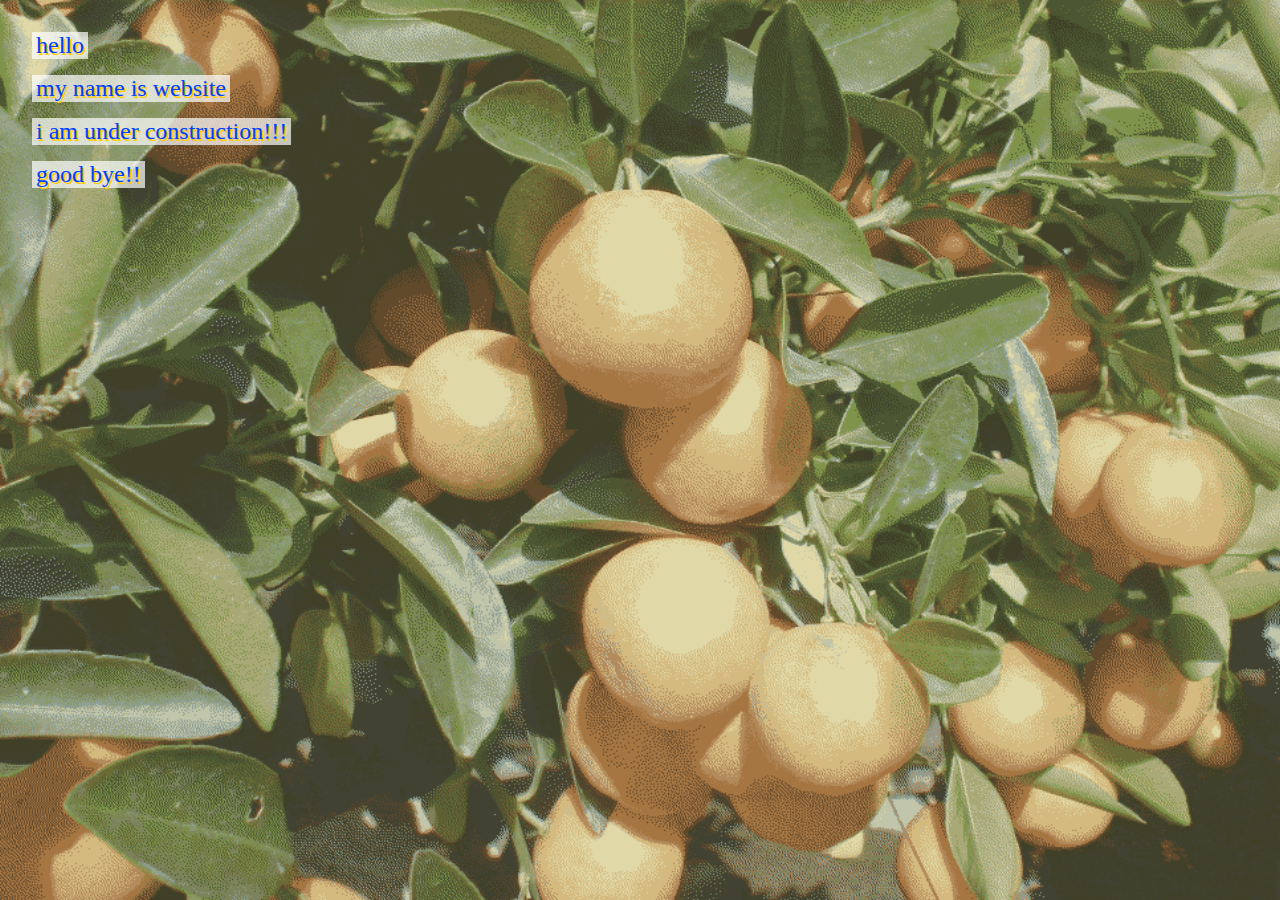
==== index.html @ 152d89cc "init" ====
<!DOCTYPE html>
<html lang="en">
  <head>
    <meta charset="UTF-8" />
    <meta name="viewport" content="width=device-width, initial-scale=1.0" />
  </head>
  <style>
    body {
      margin: 0;
      background-image: url(/images/cumquats.png);
      background-size: cover;
      background-repeat: no-repeat;
      min-height: 100vh;
      background-position: center;
    }
    div {
      padding: 24px;
    }
    p {
      padding: 8px;
      margin: 0;
      color: #0040ff;
      text-shadow: 2px 2px 0 #ffcb00;
      animation: hop 1s infinite;
    }

    p:nth-of-type(1) {
      animation-delay: -0s;
    }
    p:nth-of-type(2) {
      animation-delay: -0.3s;
    }
    p:nth-of-type(3) {
      animation-delay: -0.9s;
    }
    p:nth-of-type(4) {
      animation-delay: -1.5s;
    }
    span {
      background-color: #ffffffb3;
      padding: 0 4px;
      font-size: 24px;
      display: inline-block;
    }
    @media (max-width: 798px) {
      p {
        display: inline-block;
      }
    }
    @keyframes hop {
      0%,
      50% {
        transform: translateY(0);
      }
      51%,
      100% {
        transform: translateY(1px);
      }
    }
  </style>
  <body>
    <div>
      <p>
        <span>hello</span>
      </p>
      <p>
        <span>my name is website</span>
      </p>
      <p>
        <span>i am under construction!!!</span>
      </p>
      <p>
        <span>good bye!!</span>
      </p>
    </div>
  </body>
</html>
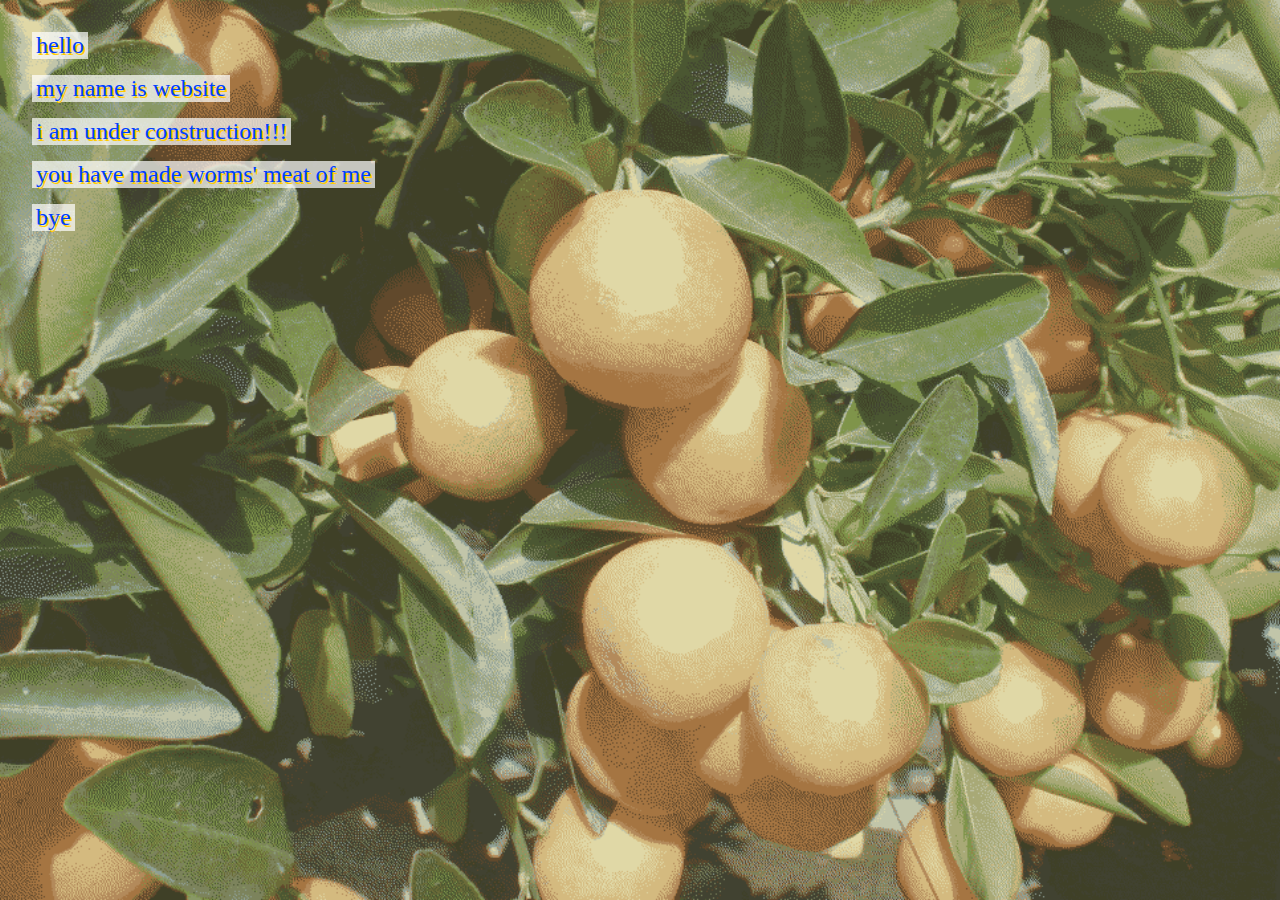
==== commit 39403a63: "add mercutio quote" ====
--- a/index.html
+++ b/index.html
@@ -70,7 +70,10 @@
         <span>i am under construction!!!</span>
       </p>
       <p>
-        <span>good bye!!</span>
+        <span>you have made worms' meat of me</span> 
+      </p>
+      <p>
+        <span>bye</span> 
       </p>
     </div>
   </body>
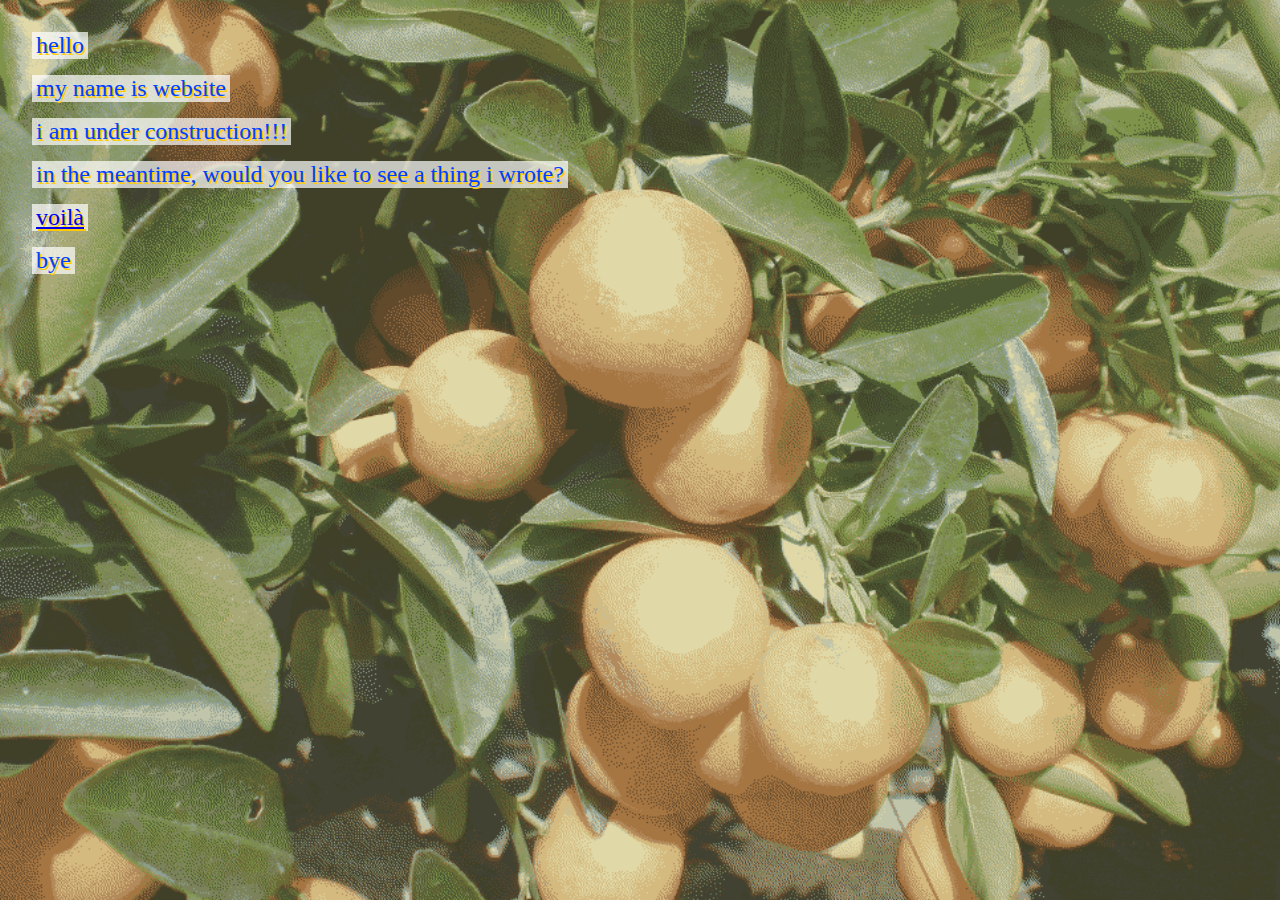
==== commit 982666df: "create template and add fire" ====
--- a/index.html
+++ b/index.html
@@ -1,80 +1,34 @@
-<!DOCTYPE html>
+<!doctype html>
 <html lang="en">
-  <head>
-    <meta charset="UTF-8" />
-    <meta name="viewport" content="width=device-width, initial-scale=1.0" />
-  </head>
-  <style>
-    body {
-      margin: 0;
-      background-image: url(/images/cumquats.png);
-      background-size: cover;
-      background-repeat: no-repeat;
-      min-height: 100vh;
-      background-position: center;
-    }
-    div {
-      padding: 24px;
-    }
-    p {
-      padding: 8px;
-      margin: 0;
-      color: #0040ff;
-      text-shadow: 2px 2px 0 #ffcb00;
-      animation: hop 1s infinite;
-    }
-
-    p:nth-of-type(1) {
-      animation-delay: -0s;
-    }
-    p:nth-of-type(2) {
-      animation-delay: -0.3s;
-    }
-    p:nth-of-type(3) {
-      animation-delay: -0.9s;
-    }
-    p:nth-of-type(4) {
-      animation-delay: -1.5s;
-    }
-    span {
-      background-color: #ffffffb3;
-      padding: 0 4px;
-      font-size: 24px;
-      display: inline-block;
-    }
-    @media (max-width: 798px) {
-      p {
-        display: inline-block;
-      }
-    }
-    @keyframes hop {
-      0%,
-      50% {
-        transform: translateY(0);
-      }
-      51%,
-      100% {
-        transform: translateY(1px);
-      }
-    }
-  </style>
-  <body>
-    <div>
-      <p>
-        <span>hello</span>
-      </p>
-      <p>
-        <span>my name is website</span>
-      </p>
-      <p>
-        <span>i am under construction!!!</span>
-      </p>
-      <p>
-        <span>you have made worms' meat of me</span> 
-      </p>
-      <p>
-        <span>bye</span> 
-      </p>
-    </div>
-  </body>
+    <head>
+        <title>kateshaw.co</title>
+        <meta charset="UTF-8" />
+        <meta name="viewport" content="width=device-width, initial-scale=1.0" />
+        <link href="index.css" rel="stylesheet" />
+    </head>
+    <body>
+        <div class="bouncy">
+            <p>
+                <span>hello</span>
+            </p>
+            <p>
+                <span>my name is website</span>
+            </p>
+            <p>
+                <span>i am under construction!!!</span>
+            </p>
+            <p>
+                <span
+                    >in the meantime, would you like to see a thing i
+                    wrote?</span
+                > 
+            </p>
+            <p>
+                <span>
+                    <a href="/fire.html">voilà</a>
+                </span>
+            </p>
+            <p><span>bye</span> </p>
+        </div>
+    </body>
 </html>
--- a/index.css
+++ b/index.css
@@ -0,0 +1,91 @@
+body {
+    margin: 0;
+    background-image: url(/images/cumquats.png);
+    background-size: cover;
+    background-repeat: no-repeat;
+    min-height: 100vh;
+    background-position: center;
+}
+
+.bouncy {
+    padding: 24px;
+}
+.bouncy p {
+    padding: 8px;
+    margin: 0;
+    color: #0040ff;
+    text-shadow: 2px 2px 0 #ffcb00;
+    animation: hop 1s infinite;
+}
+
+.bouncy p:nth-of-type(1) {
+    animation-delay: -0s;
+}
+
+.bouncy p:nth-of-type(2) {
+    animation-delay: -0.3s;
+}
+
+.bouncy p:nth-of-type(3) {
+    animation-delay: -0.9s;
+}
+
+.bouncy p:nth-of-type(4) {
+    animation-delay: -1.5s;
+}
+
+.bouncy span {
+    background-color: #ffffffb3;
+    padding: 0 4px;
+    font-size: 24px;
+    display: inline-block;
+}
+
+@media (max-width: 798px) {
+    p {
+        display: inline-block;
+    }
+}
+
+@keyframes hop {
+    0%,
+    50% {
+        transform: translateY(0);
+    }
+    51%,
+    100% {
+        transform: translateY(1px);
+    }
+}
+
+.post {
+    max-width: 798px;
+    background-color: #ffffffcc;
+    padding: 24px 32px;
+    color: #333;
+    margin: 32px auto;
+}
+
+.post h1 {
+    font-size: 2.4rem;
+    margin: 12px 0;
+}
+
+.post h2 {
+    font-size: 1.7rem;
+    margin: 0;
+}
+
+.post p {
+    font-size: 1.5rem;
+    line-height: 1.4;
+}
+
+@media (max-width: 798px) {
+    .post {
+        margin: 0 auto;
+    }
+    .post p {
+        font-size: 1.1rem;
+    }
+}
